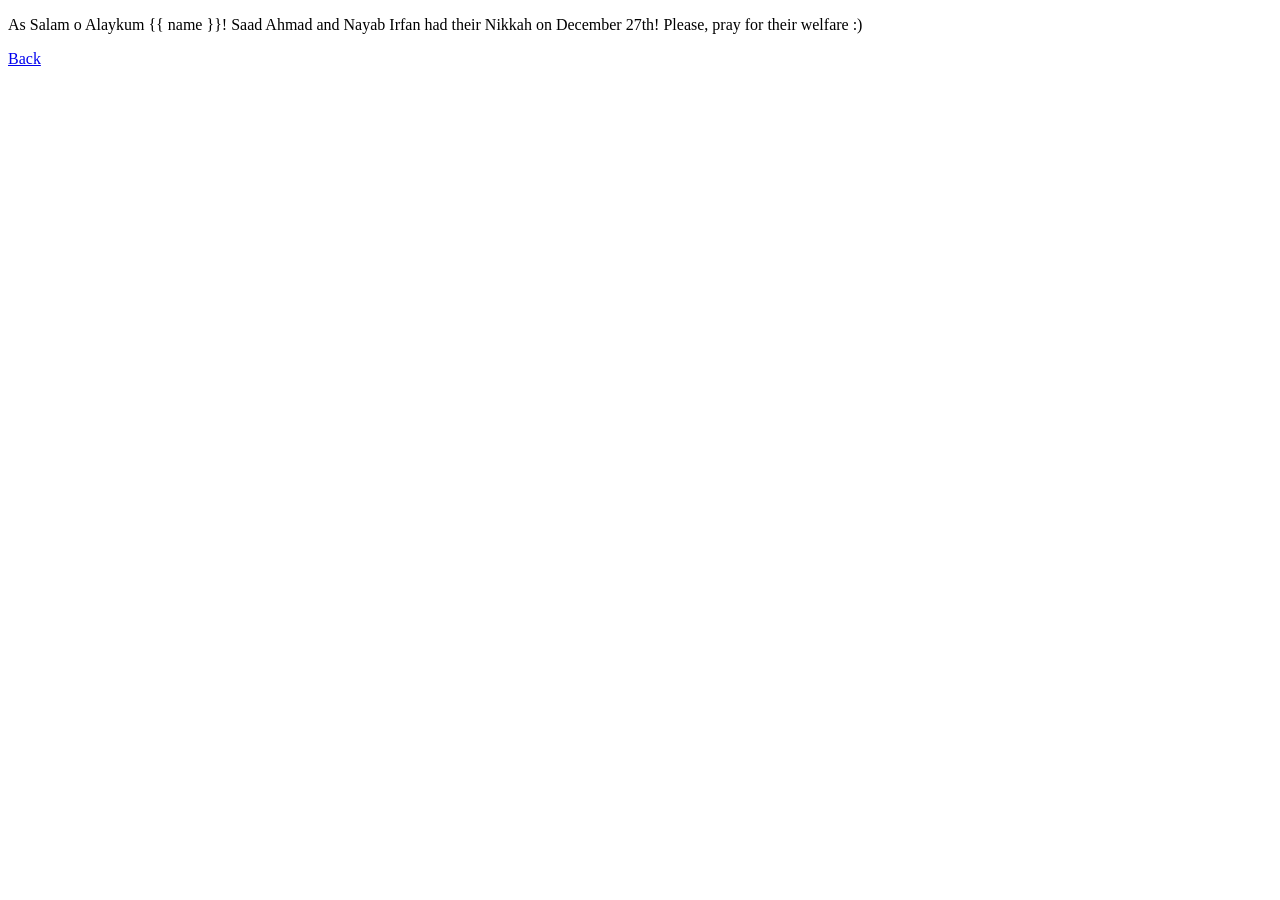
==== backend/templates/greeting.html @ 995a3bd7 "Untrack committed EC2 home directory (npm/pip caches, ssh keys, bash history); harden Flask app Remo" ====
<!DOCTYPE html>
<html lang="en">
<head>
    <meta charset="UTF-8">
    <meta name="viewport" content="width=device-width, initial-scale=1.0">
    <title>Welcome App</title>
    <link rel="stylesheet" href="/static/styles.css">
</head>
<body>
    <div class="content">
        <p>As Salam o Alaykum {{ name }}! Saad Ahmad and Nayab Irfan had their Nikkah on December 27th! Please, pray for their welfare :)</p>
        <p><a href="/">Back</a></p>
    </div>
</body>
</html>
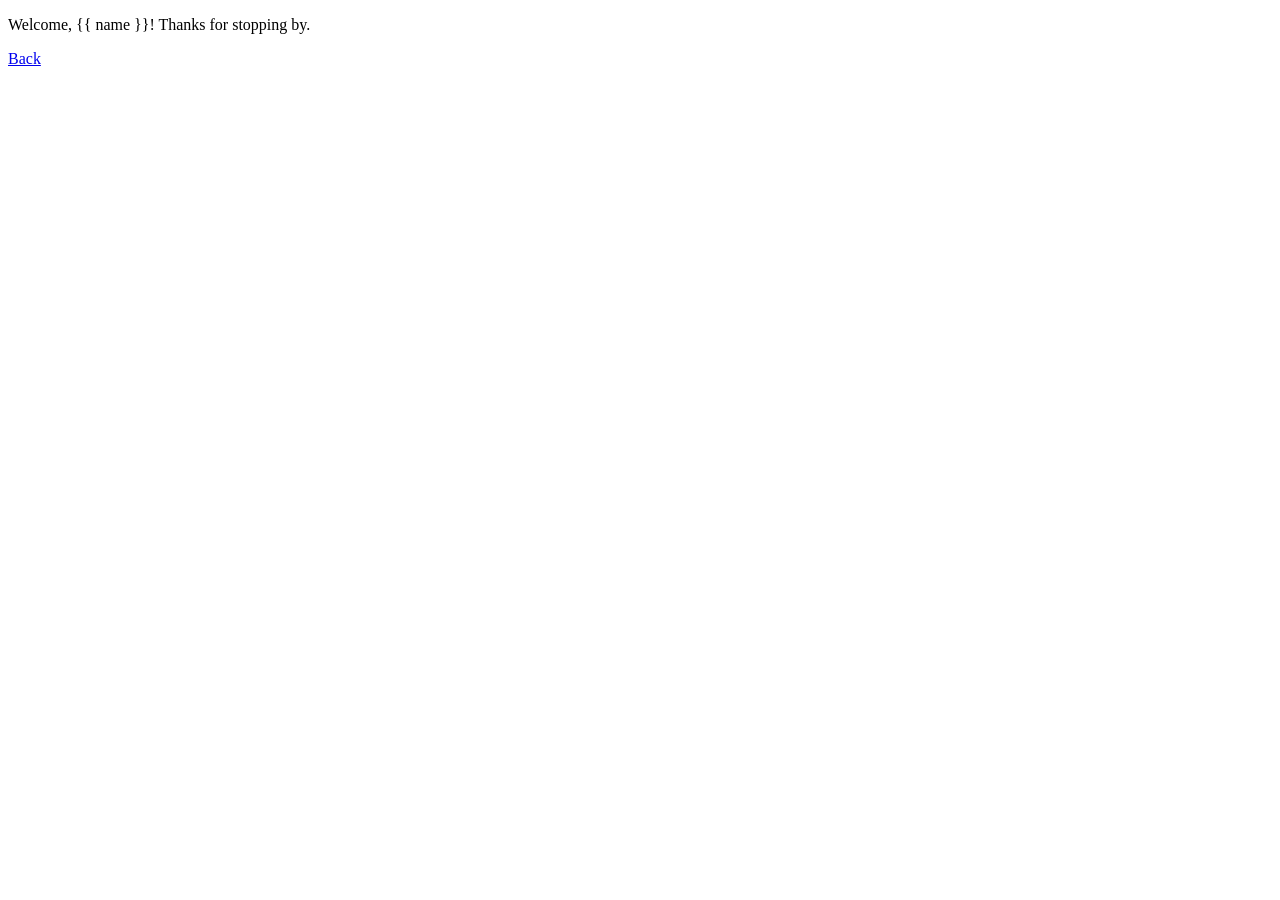
==== commit c5ac665f: "Remove personal names and event details from the greeting page The footer and greeting template name" ====
--- a/backend/templates/greeting.html
+++ b/backend/templates/greeting.html
@@ -8,7 +8,7 @@
 </head>
 <body>
     <div class="content">
-        <p>As Salam o Alaykum {{ name }}! Saad Ahmad and Nayab Irfan had their Nikkah on December 27th! Please, pray for their welfare :)</p>
+        <p>Welcome, {{ name }}! Thanks for stopping by.</p>
         <p><a href="/">Back</a></p>
     </div>
 </body>
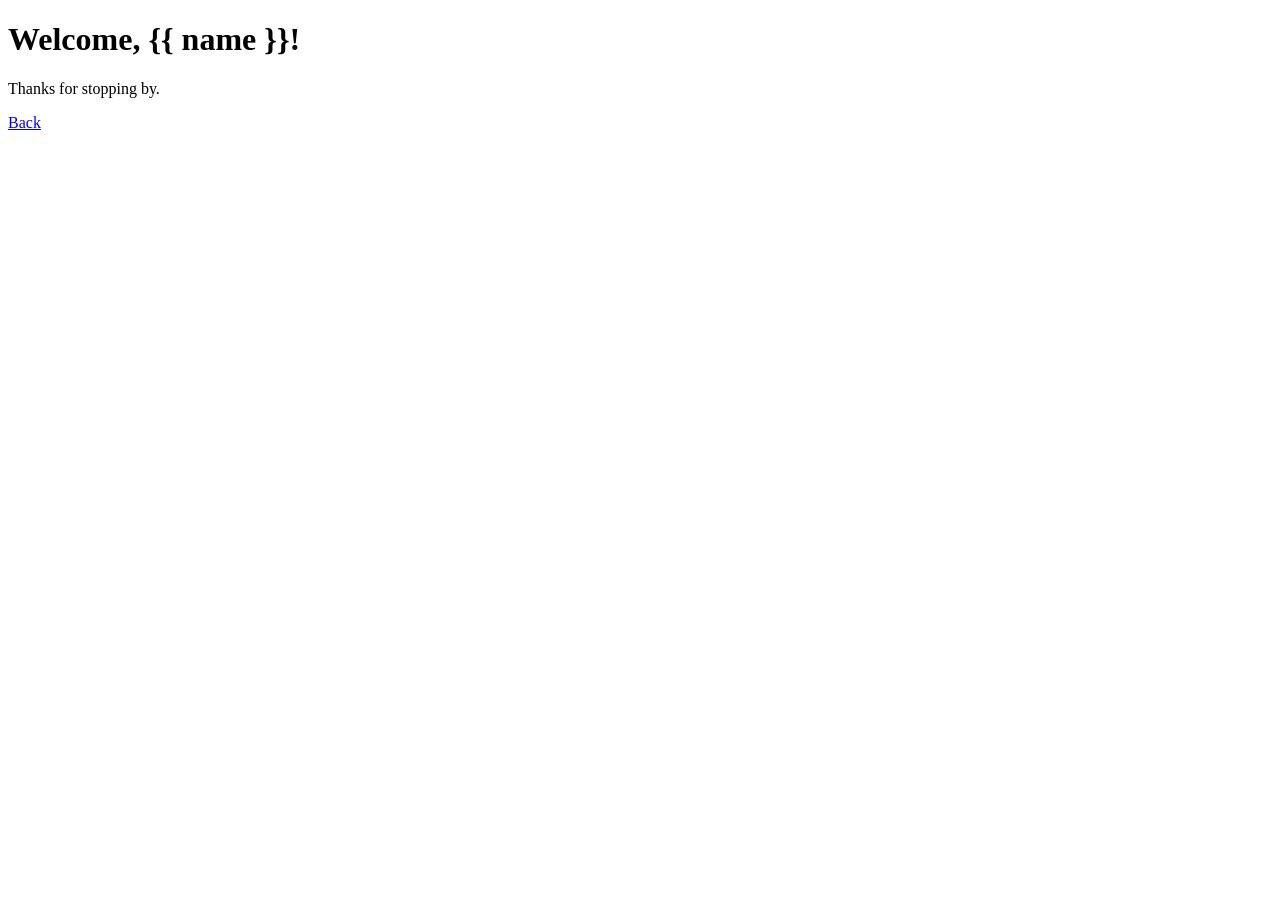
==== commit 28a2f3ee: "Calm single-accent design, no sideways scroll, one-line explainer, clear greeting heading Co-Authore" ====
--- a/backend/templates/greeting.html
+++ b/backend/templates/greeting.html
@@ -7,9 +7,12 @@
     <link rel="stylesheet" href="/static/styles.css">
 </head>
 <body>
-    <div class="content">
-        <p>Welcome, {{ name }}! Thanks for stopping by.</p>
-        <p><a href="/">Back</a></p>
-    </div>
+    <main>
+        <div class="content">
+            <h1 id="greeting">Welcome, {{ name }}!</h1>
+            <p class="lede">Thanks for stopping by.</p>
+            <p><a href="/">Back</a></p>
+        </div>
+    </main>
 </body>
 </html>
